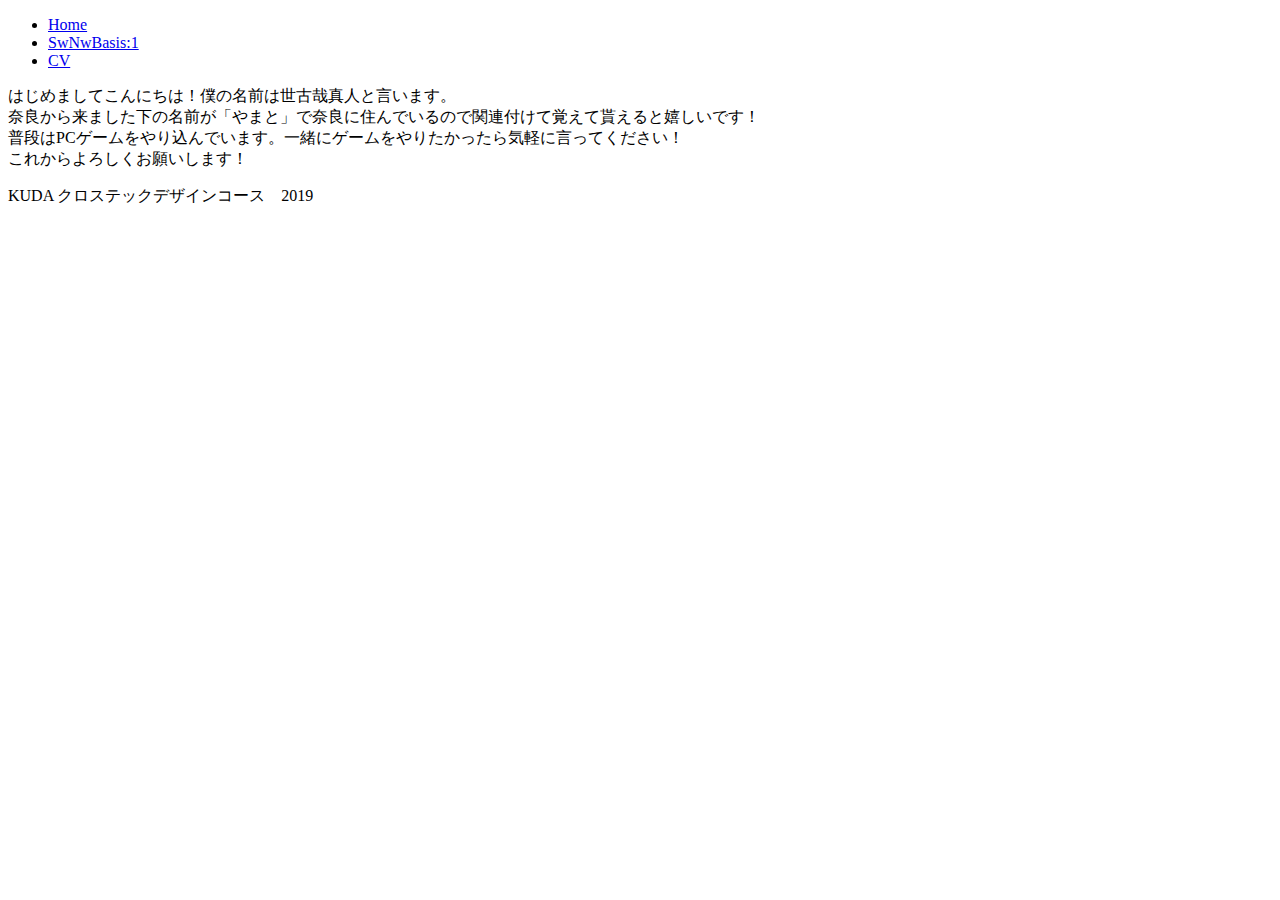
==== CV.html @ 497a7002 "change" ====
<!DOCTYPE html>
<html lang="ja" dir="ltr">
  <head>
    <meta charset="utf-8">
    <title>seko yamato</title>
  </head>
  <body>
    <header>
      <nav>
        <ul>
          <li>
            <a href="./index.html">Home</a>
          </li>
          <li>
            <a href="./SwNwBasis:1.html">SwNwBasis:1</a>
          </li>
          <li>
            <a href="./CV.html">CV</a>
          </li>
        </ul>
      </nav>
    </header>

    <main>
      <p>はじめましてこんにちは！僕の名前は世古哉真人と言います。
        <br>奈良から来ました下の名前が「やまと」で奈良に住んでいるので関連付けて覚えて貰えると嬉しいです！
        <br>普段はPCゲームをやり込んでいます。一緒にゲームをやりたかったら気軽に言ってください！
        <br>これからよろしくお願いします！</p>
    </main>
    <footer>
      <p>KUDA クロステックデザインコース　2019</p>
    </footer>
      </body>
    </html>
  </body>

</html>
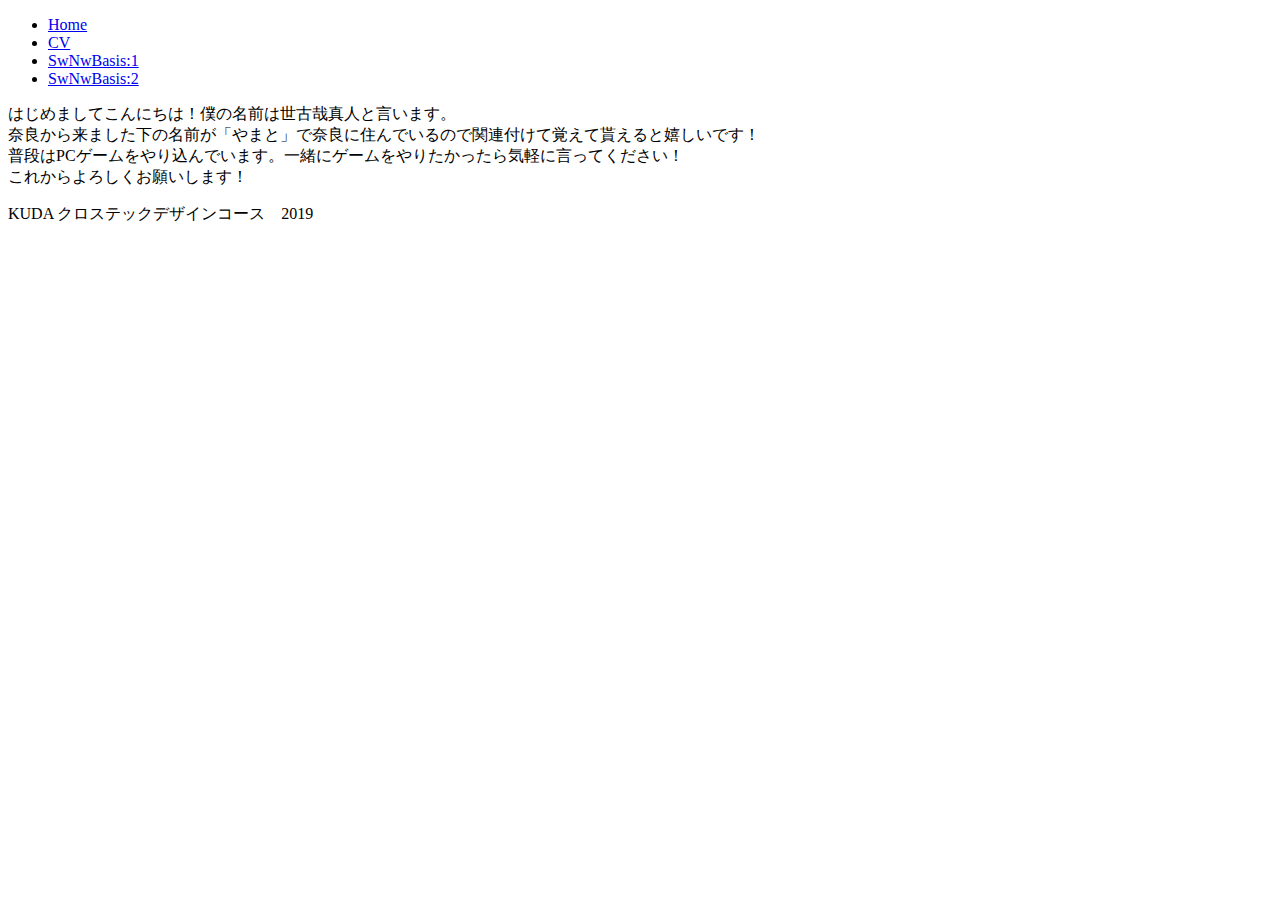
==== commit f95780b3: "ok" ====
--- a/CV.html
+++ b/CV.html
@@ -8,15 +8,10 @@
     <header>
       <nav>
         <ul>
-          <li>
-            <a href="./index.html">Home</a>
-          </li>
-          <li>
-            <a href="./SwNwBasis:1.html">SwNwBasis:1</a>
-          </li>
-          <li>
-            <a href="./CV.html">CV</a>
-          </li>
+          <li><a href="./index.html">Home</a></li>
+          <li><a href="./CV.html">CV</a></li>
+          <li><a href="./subject/SwNwBasis:1.html">SwNwBasis:1</a></li>
+          <li><a href="./subject/SwNwBasis:2.html">SwNwBasis:2</a></li>
         </ul>
       </nav>
     </header>
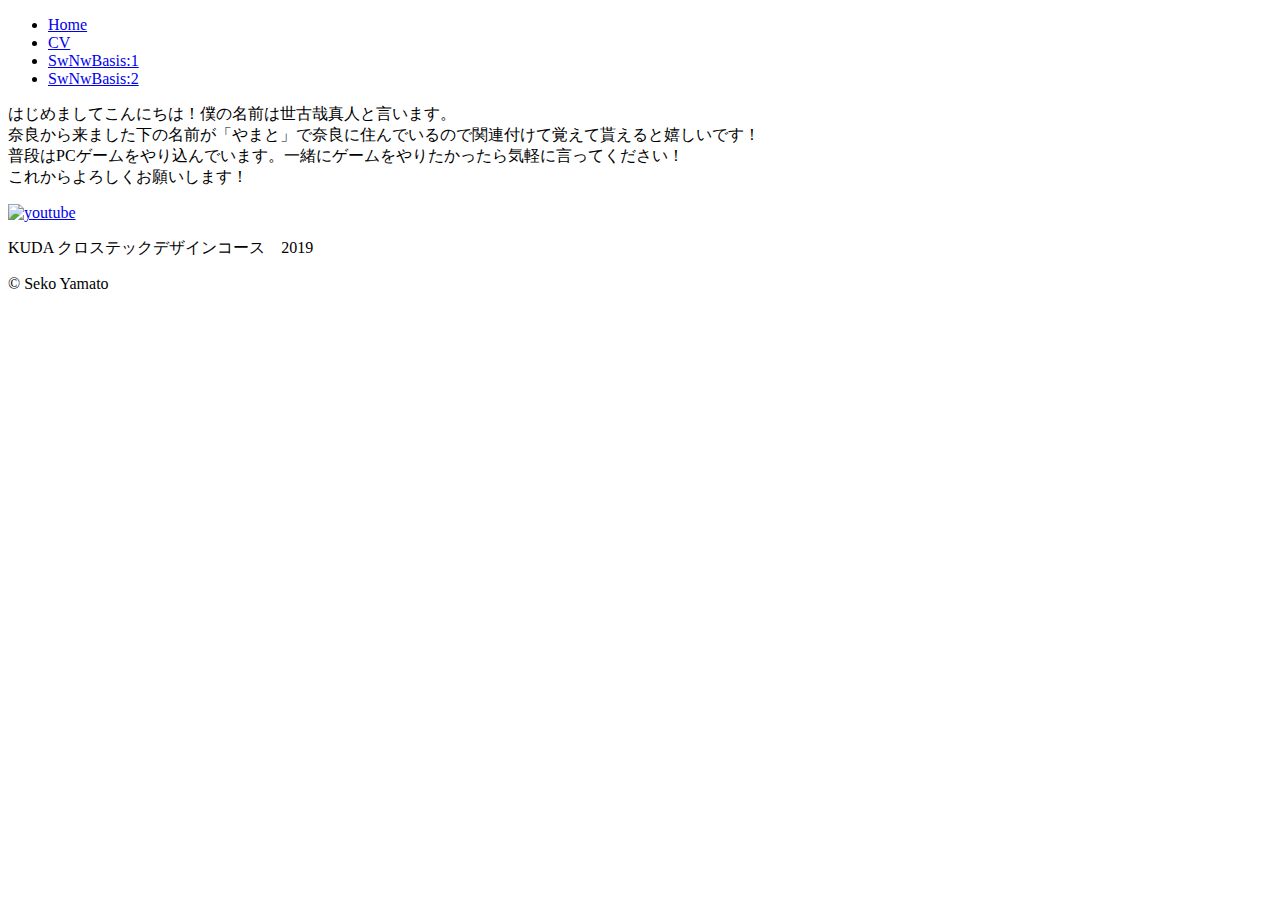
==== commit ab3e43d5: "s" ====
--- a/CV.html
+++ b/CV.html
@@ -21,6 +21,10 @@
         <br>奈良から来ました下の名前が「やまと」で奈良に住んでいるので関連付けて覚えて貰えると嬉しいです！
         <br>普段はPCゲームをやり込んでいます。一緒にゲームをやりたかったら気軽に言ってください！
         <br>これからよろしくお願いします！</p>
+
+        <li>
+          <a href="https://www.youtube.com/watch?v=eDjoscQ9Jt8"><img src="" alt="youtube"></a>
+        </li>
     </main>
     <footer>
       <p>KUDA クロステックデザインコース　2019</p>
@@ -28,5 +32,7 @@
       </body>
     </html>
   </body>
+  <footer>
+    <p>&copy Seko Yamato </p></footer>
 
 </html>
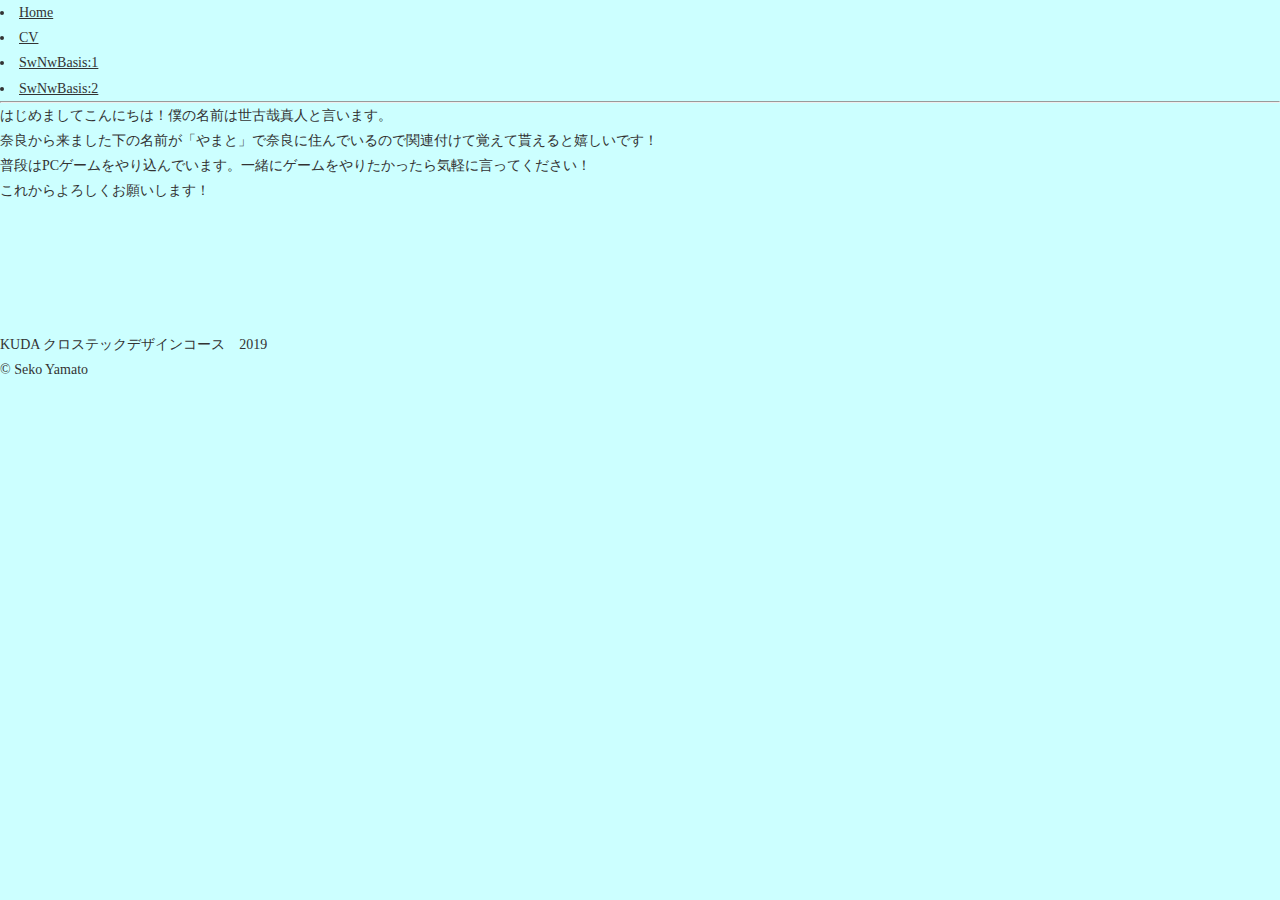
==== commit cff7cff3: "z" ====
--- a/CV.html
+++ b/CV.html
@@ -3,6 +3,7 @@
   <head>
     <meta charset="utf-8">
     <title>seko yamato</title>
+    <link rel="stylesheet" href="./assets/css/common.css">
   </head>
   <body>
     <header>
@@ -15,16 +16,14 @@
         </ul>
       </nav>
     </header>
-
+<hr>
     <main>
       <p>はじめましてこんにちは！僕の名前は世古哉真人と言います。
         <br>奈良から来ました下の名前が「やまと」で奈良に住んでいるので関連付けて覚えて貰えると嬉しいです！
         <br>普段はPCゲームをやり込んでいます。一緒にゲームをやりたかったら気軽に言ってください！
         <br>これからよろしくお願いします！</p>
 
-        <li>
-          <a href="https://www.youtube.com/watch?v=eDjoscQ9Jt8"><img src="" alt="youtube"></a>
-        </li>
+        <iframe width="200" height="120" src="https://www.youtube.com/embed/eDjoscQ9Jt8" frameborder="0" allow="accelerometer; autoplay; encrypted-media; gyroscope; picture-in-picture" allowfullscreen></iframe>
     </main>
     <footer>
       <p>KUDA クロステックデザインコース　2019</p>
--- a/assets/css/common.css
+++ b/assets/css/common.css
@@ -0,0 +1,39 @@
+html {
+  color: #333;
+  background: 	#CCFFFF	;
+
+  font-size: 14px;
+  line-height: 1.8;
+}
+
+*{
+  margin:0;
+  padding:0;
+  box-sizing: border-box;
+}
+
+img{
+  max-width: 100%;
+  height:auto;
+}
+
+a{
+  color:#333;
+}
+
+li{
+  list-style-position: inside;
+}
+
+
+.mb_s{
+  margin-bottom: 10px;
+}
+
+.mb_m{
+  margin-bottom: 20px;
+}
+
+.mb_l{
+  margin-bottom: 40px;
+}
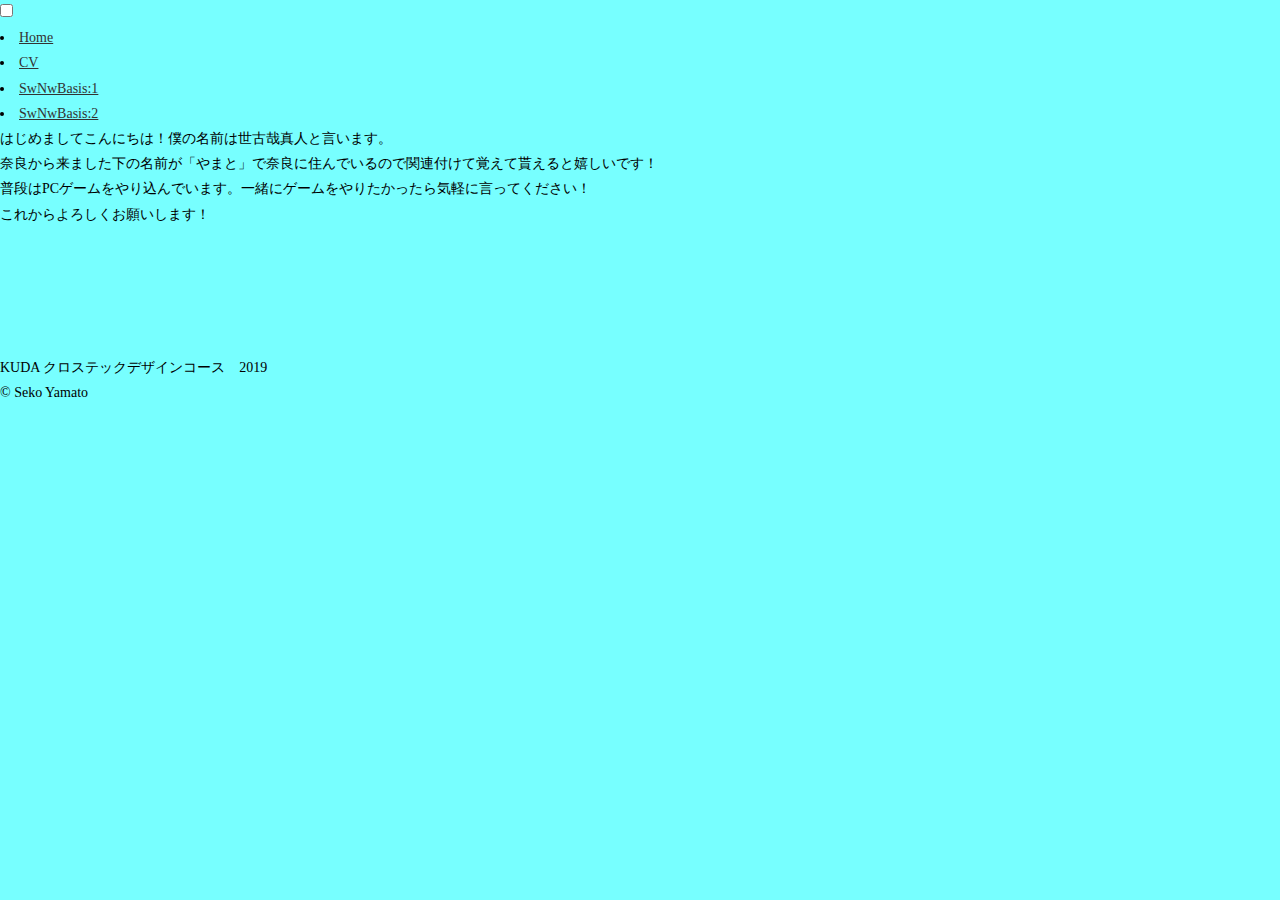
==== commit b9be75e4: "aaa" ====
--- a/CV.html
+++ b/CV.html
@@ -4,24 +4,35 @@
     <meta charset="utf-8">
     <title>seko yamato</title>
     <link rel="stylesheet" href="./assets/css/common.css">
+    <link rel="stylesheet" href="./assets/css/menuver.css">
   </head>
   <body>
-    <header>
-      <nav>
-        <ul>
-          <li><a href="./index.html">Home</a></li>
-          <li><a href="./CV.html">CV</a></li>
-          <li><a href="./subject/SwNwBasis:1.html">SwNwBasis:1</a></li>
-          <li><a href="./subject/SwNwBasis:2.html">SwNwBasis:2</a></li>
-        </ul>
-      </nav>
-    </header>
-<hr>
+    <input type="checkbox" id="cp_navimenuid">
+<label class="menu" for="cp_navimenuid">
+
+<div class="menubar">
+	<span class="bar"></span>
+	<span class="bar"></span>
+	<span class="bar"></span>
+</div>
+
+<ul>
+  <li><a href="./index.html">Home</a></li>
+  <li><a href="./CV.html">CV</a></li>
+  <li><a href="./subject/SwNwBasis:1.html">SwNwBasis:1</a></li>
+  <li><a href="./subject/SwNwBasis:2.html">SwNwBasis:2</a></li>
+</ul>
+
+</label>
+
     <main>
-      <p>はじめましてこんにちは！僕の名前は世古哉真人と言います。
+      <p>はじめましてこんにちは！僕の名前は世古哉真人と言います。 
         <br>奈良から来ました下の名前が「やまと」で奈良に住んでいるので関連付けて覚えて貰えると嬉しいです！
         <br>普段はPCゲームをやり込んでいます。一緒にゲームをやりたかったら気軽に言ってください！
         <br>これからよろしくお願いします！</p>
+
+
+
 
         <iframe width="200" height="120" src="https://www.youtube.com/embed/eDjoscQ9Jt8" frameborder="0" allow="accelerometer; autoplay; encrypted-media; gyroscope; picture-in-picture" allowfullscreen></iframe>
     </main>
--- a/assets/css/common.css
+++ b/assets/css/common.css
@@ -1,6 +1,6 @@
 html {
-  color: #333;
-  background: 	#CCFFFF	;
+  color: #000000;
+  background: 	#77ffff	;
 
   font-size: 14px;
   line-height: 1.8;
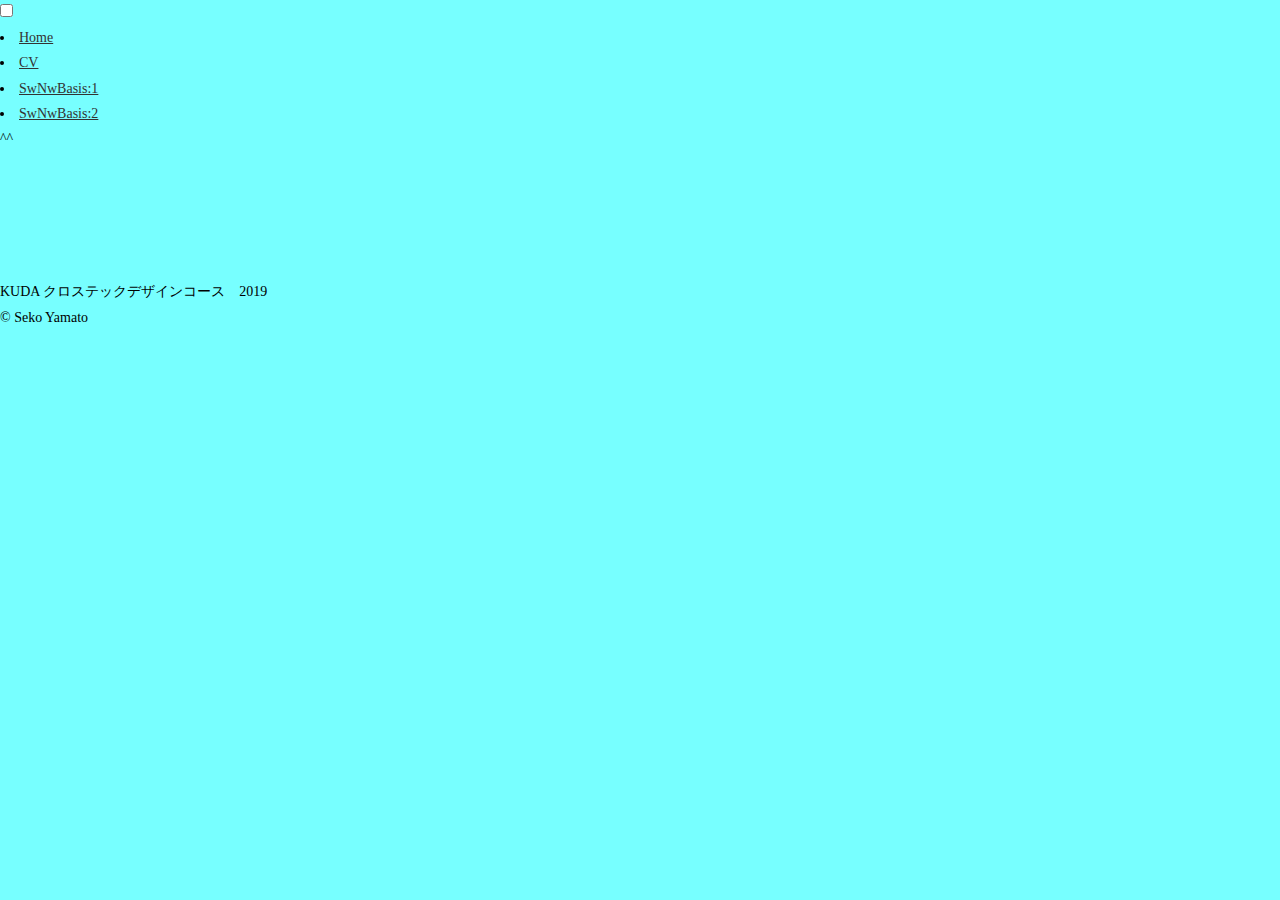
==== commit bb3eaa2b: "Update CV.html" ====
--- a/CV.html
+++ b/CV.html
@@ -26,10 +26,7 @@
 </label>
 
     <main>
-      <p>はじめましてこんにちは！僕の名前は世古哉真人と言います。 
-        <br>奈良から来ました下の名前が「やまと」で奈良に住んでいるので関連付けて覚えて貰えると嬉しいです！
-        <br>普段はPCゲームをやり込んでいます。一緒にゲームをやりたかったら気軽に言ってください！
-        <br>これからよろしくお願いします！</p>
+      <p>^^</p>
 
 
 
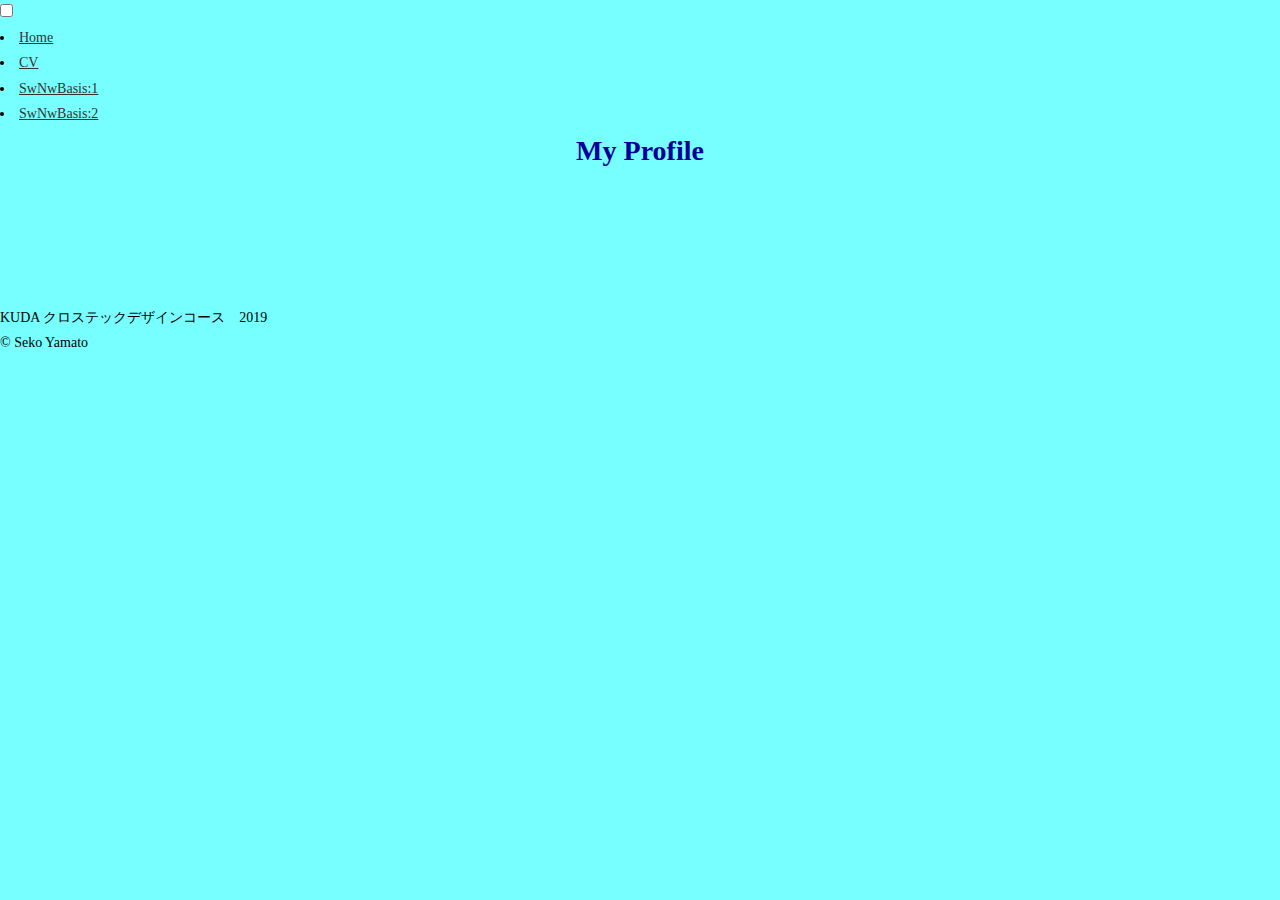
==== commit 56603675: "あ" ====
--- a/CV.html
+++ b/CV.html
@@ -25,13 +25,15 @@
 
 </label>
 
-    <main>
-      <p>^^</p>
 
 
+<main>
+  <div style="text-align:center">
+    <h1><font color="000099">My Profile</font></h1>
+  </div>
 
 
-        <iframe width="200" height="120" src="https://www.youtube.com/embed/eDjoscQ9Jt8" frameborder="0" allow="accelerometer; autoplay; encrypted-media; gyroscope; picture-in-picture" allowfullscreen></iframe>
+  <iframe width="200" height="120" src="https://www.youtube.com/embed/eDjoscQ9Jt8" frameborder="0" allow="accelerometer; autoplay; encrypted-media; gyroscope; picture-in-picture" allowfullscreen></iframe>
     </main>
     <footer>
       <p>KUDA クロステックデザインコース　2019</p>
